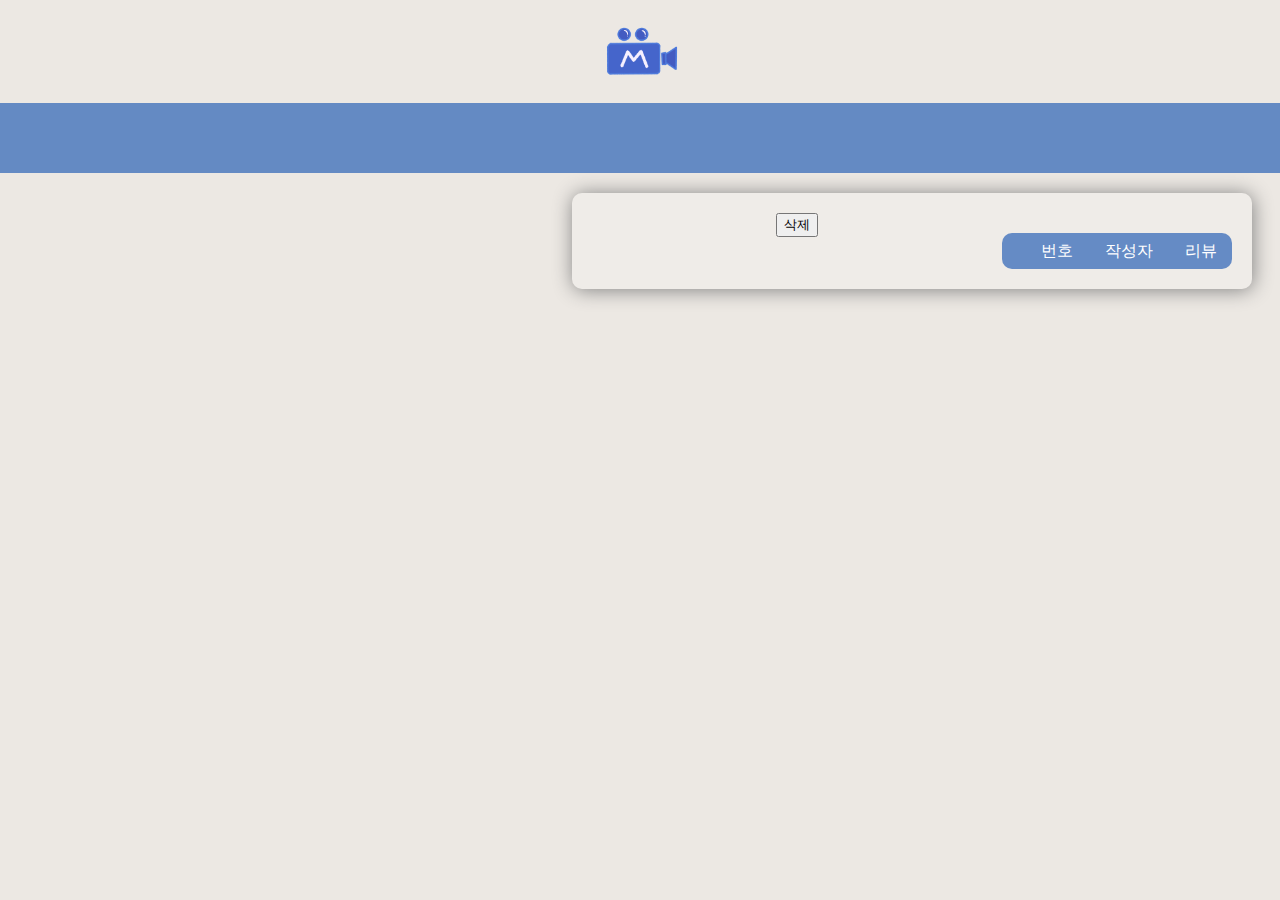
==== index2.html @ 4701bff4 "리뷰삭제" ====
<!DOCTYPE html>
<html lang="en">
  <head>
    <meta charset="UTF-8" />
    <meta name="viewport" content="width=device-width, initial-scale=1.0" />
    <title>Document</title>
    <script src="./src/detail.js"></script>
    <link rel="stylesheet" href="/css/detailPage.css" />
    <link rel="stylesheet" href="/css/reset.css" />
  </head>
  <body>
    <div class="top">
      <img src="movieBlue.png" alt="logoImage" class="logo" onclick="location.href='index.html'" />
    </div>
    <div class="line"></div>
    <!--상세 페이지를 하나로 묶어서 가로로 flex하기 위한 container box-->
    <div class="container" id="containerBox">
      <!--first는 왼쪽 파트, second는 오른쪽 파트-->
      <div class="first" id="firstPage">
        <!--좌측 페이지(first) : 포스터 이미지가 놓일 공간-->
      </div>

      <div class="second" id="secondPage">
        <form id="form">
          <!--우측 페이지(second) : 영화 제목, 줄거리, 평점, 리뷰 작성칸, 리뷰-->
          <div class="detailMovie"></div>

          <table id="reviewForm"></table>
          <button type="button" class="deleteBtn">삭제</button>
        </form>
      </div>
    </div>
  </body>
</html>
---- css/detailPage.css ----
/* 상세페이지 CSS */
@import url("https://fonts.googleapis.com/css2?family=Gowun+Batang&family=Gowun+Dodum&family=Nanum+Myeongjo&display=swap");

body {
  background-color: rgb(236, 232, 227);
  /* background-image: url("../backgroundImage.jpg");
  background-size: cover;
  background-position: center; */
}

.top {
  text-align: center;
  margin: 10px auto 10px auto;
}

.logo {
  width: 80px;
}

.container {
  display: flex;
}

.line {
  width: 100%;
  height: 70px;
  background-color: #3066b8b9;
}

.first {
  width: 40%;
  height: 80%;
  text-align: center;
  margin: 20px 20px 20px 20px;
}

/* 포스터 이미지 */
.posterImage {
  width: 80%;

  border-radius: 10px;
  box-shadow: 1px 1px 20px gray;

  padding: 20px 20px;
  background-color: #ffffff2d;
}

.second {
  width: 50%;
  text-align: center;
  margin: 20px 20px 20px 20px;

  border-radius: 10px;
  box-shadow: 1px 1px 20px gray;

  padding: 20px 20px;
  background-color: #ffffff2d;
}

/* 영화 제목 */
.title {
  height: 40px;
  color: #3066b8;
  background-color: #ffffff2d;

  padding: 20px 20px;
  border: 2px solid #3066b8;
  border-radius: 10px;

  margin: auto auto 20px auto;
}

.title_font {
  font-size: xx-large;
  font-weight: bold;
  font-family: "Gowun Dodum", sans-serif;
}

/* 개봉일 */
.releaseDate {
  font-family: "Gowun Dodum", sans-serif;
  font-weight: bold;

  margin: auto auto 20px auto;
  padding: 10px 20px;
}

/* 평점 */
.voteAverage {
  font-family: "Gowun Dodum", sans-serif;
  font-weight: bold;

  margin: auto auto 20px auto;
  padding: 10px 20px;
}

.genres {
  font-family: "Gowun Dodum", sans-serif;
  font-weight: bold;

  margin: auto auto 20px auto;
  padding: 10px 20px;
}

/* 개봉일 + 장르 + 평점 */
.content_top {
  display: flex;
  color: black;
}

/* 줄거리 */
.overview {
  font-family: "Gowun Dodum", sans-serif;
  color: white;
}

/* 줄거리 */
.content_bottom {
  background-color: #3066b8b9;

  padding: 20px 20px;
  border: 2px solid #3066b8b9;
  border-radius: 10px;

  margin: auto auto 20px auto;
}

/* 리뷰작성쪽 css */

.reviewBox {
  display: inline-block;
  width: 60%;
}
.readBox {
  width: 40%;
  background-color: blue;
}
.reviewBox p {
  margin: 20px 0;
  display: flex;
  align-items: center;
}
.reviewBox input {
  padding: 10px;
  width: 100px;
}
.reviewBox p label {
  align-items: center;
}
#saveButton {
  height: 39px;
  width: 50px;
  float: right;
  margin-left: 5px;
}
#review {
  display: block;
  width: 100%;
  height: 200px;
}
#reviewForm {
  float: right;
  width: 36%;
  margin-top: 20px;
  background-color: #3066b8b9;
  border-radius: 10px;
  color: white;
}
#reviewForm td {
  padding: 20px;
}
table th {
  padding: 10px;
}
/* 리뷰작성쪽 css */
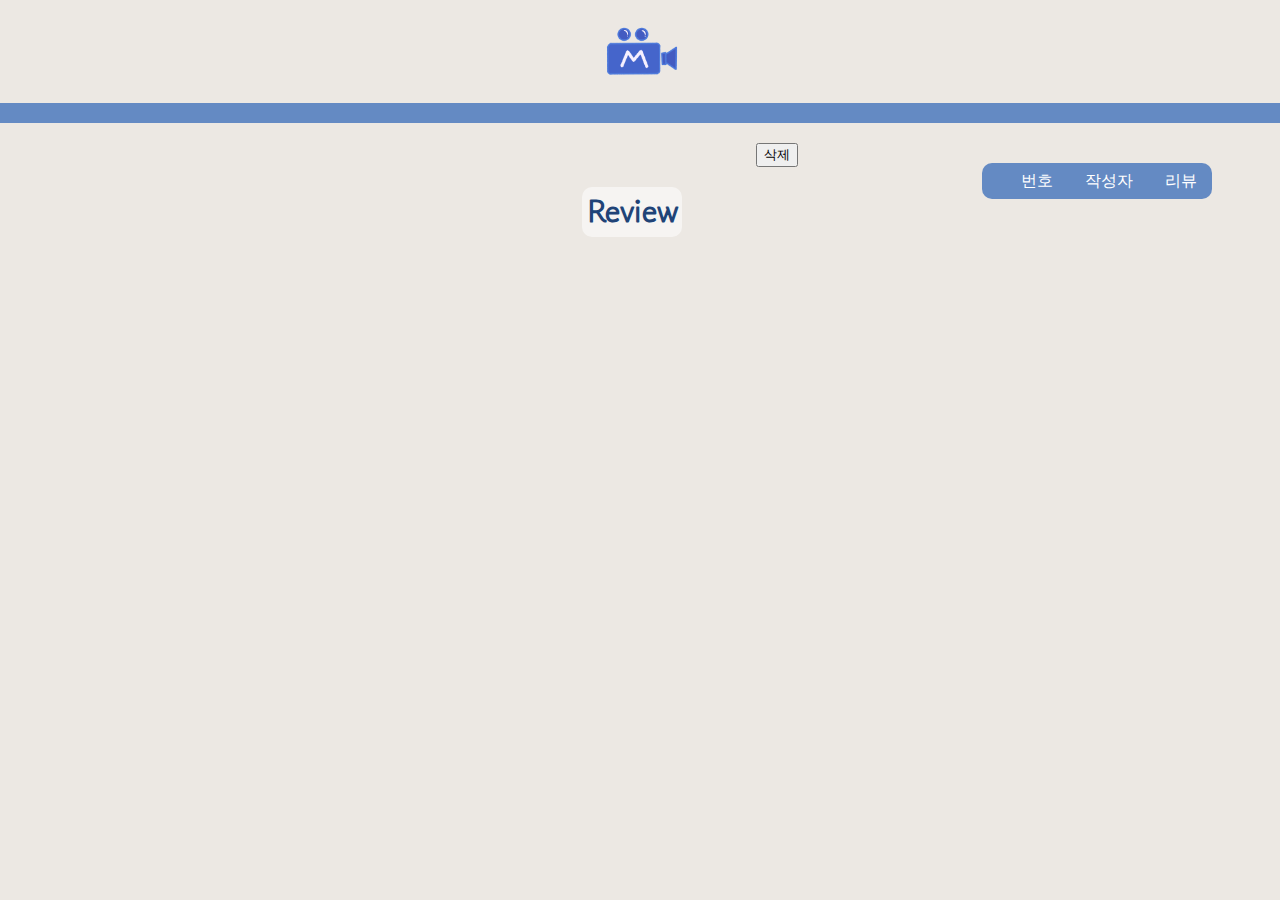
==== commit e9a70bee: "test" ====
--- a/index2.html
+++ b/index2.html
@@ -27,6 +27,11 @@
 
           <table id="reviewForm"></table>
           <button type="button" class="deleteBtn">삭제</button>
+          <div class="revBox">
+            <h1 class="reviewTitle">Review</h1>
+          </div>
+
+          <div id="reviewForm"></div>
         </form>
       </div>
     </div>
--- a/css/detailPage.css
+++ b/css/detailPage.css
@@ -3,9 +3,6 @@
 
 body {
   background-color: rgb(236, 232, 227);
-  /* background-image: url("../backgroundImage.jpg");
-  background-size: cover;
-  background-position: center; */
 }
 
 .top {
@@ -23,10 +20,11 @@
 
 .line {
   width: 100%;
-  height: 70px;
+  height: 20px;
   background-color: #3066b8b9;
 }
 
+/* 포스터 이미지 구역 - 좌측 사이드 */
 .first {
   width: 40%;
   height: 80%;
@@ -34,7 +32,7 @@
   margin: 20px 20px 20px 20px;
 }
 
-/* 포스터 이미지 */
+/* 포스터 이미지 세부 설정 */
 .posterImage {
   width: 80%;
 
@@ -45,22 +43,17 @@
   background-color: #ffffff2d;
 }
 
+/* 정보 및 리뷰 구역 - 우측 사이드 */
 .second {
   width: 50%;
   text-align: center;
   margin: 20px 20px 20px 20px;
-
-  border-radius: 10px;
-  box-shadow: 1px 1px 20px gray;
-
-  padding: 20px 20px;
-  background-color: #ffffff2d;
 }
 
 /* 영화 제목 */
 .title {
-  height: 40px;
-  color: #3066b8;
+  height: 50px;
+  color: #204377;
   background-color: #ffffff2d;
 
   padding: 20px 20px;
@@ -74,6 +67,13 @@
   font-size: xx-large;
   font-weight: bold;
   font-family: "Gowun Dodum", sans-serif;
+  line-height: 1.5;
+}
+
+.engTitle_font {
+  font-weight: bold;
+  font-family: "Gowun Dodum", sans-serif;
+  color: #3066b8b7;
 }
 
 /* 개봉일 */
@@ -85,6 +85,24 @@
   padding: 10px 20px;
 }
 
+/* 장르 */
+.genres {
+  font-family: "Gowun Dodum", sans-serif;
+  font-weight: bold;
+
+  margin: auto auto 20px auto;
+  padding: 10px 20px;
+}
+
+/* 런타임 */
+.runtime {
+  font-family: "Gowun Dodum", sans-serif;
+  font-weight: bold;
+
+  margin: auto auto 20px auto;
+  padding: 10px 20px;
+}
+
 /* 평점 */
 .voteAverage {
   font-family: "Gowun Dodum", sans-serif;
@@ -94,24 +112,33 @@
   padding: 10px 20px;
 }
 
-.genres {
-  font-family: "Gowun Dodum", sans-serif;
-  font-weight: bold;
-
-  margin: auto auto 20px auto;
-  padding: 10px 20px;
-}
-
-/* 개봉일 + 장르 + 평점 */
+/* 개봉일 + 장르 + 런타임 + 평점 한줄로 표현 */
 .content_top {
   display: flex;
   color: black;
 }
 
+/* 출연진 리스트*/
+.castList {
+  font-family: "Gowun Dodum", sans-serif;
+
+  margin: auto auto 10px auto;
+  padding: 10px 20px;
+}
+
+/**/
+.direct {
+  font-family: "Gowun Dodum", sans-serif;
+
+  margin: auto auto 20px auto;
+  padding: 10px 20px;
+}
+
 /* 줄거리 */
 .overview {
   font-family: "Gowun Dodum", sans-serif;
   color: white;
+  line-height: 1.5;
 }
 
 /* 줄거리 */
@@ -123,6 +150,24 @@
   border-radius: 10px;
 
   margin: auto auto 20px auto;
+}
+
+/*리뷰 타이틀 설정*/
+.revBox {
+  height: 50px;
+  width: 100px;
+  color: #204377;
+  background-color: #ffffff8a;
+
+  border-radius: 10px;
+  margin: 20px auto 20px 10px;
+}
+
+.reviewTitle {
+  font-size: xx-large;
+  font-weight: bold;
+  font-family: "Gowun Dodum", sans-serif;
+  line-height: 1.5;
 }
 
 /* 리뷰작성쪽 css */
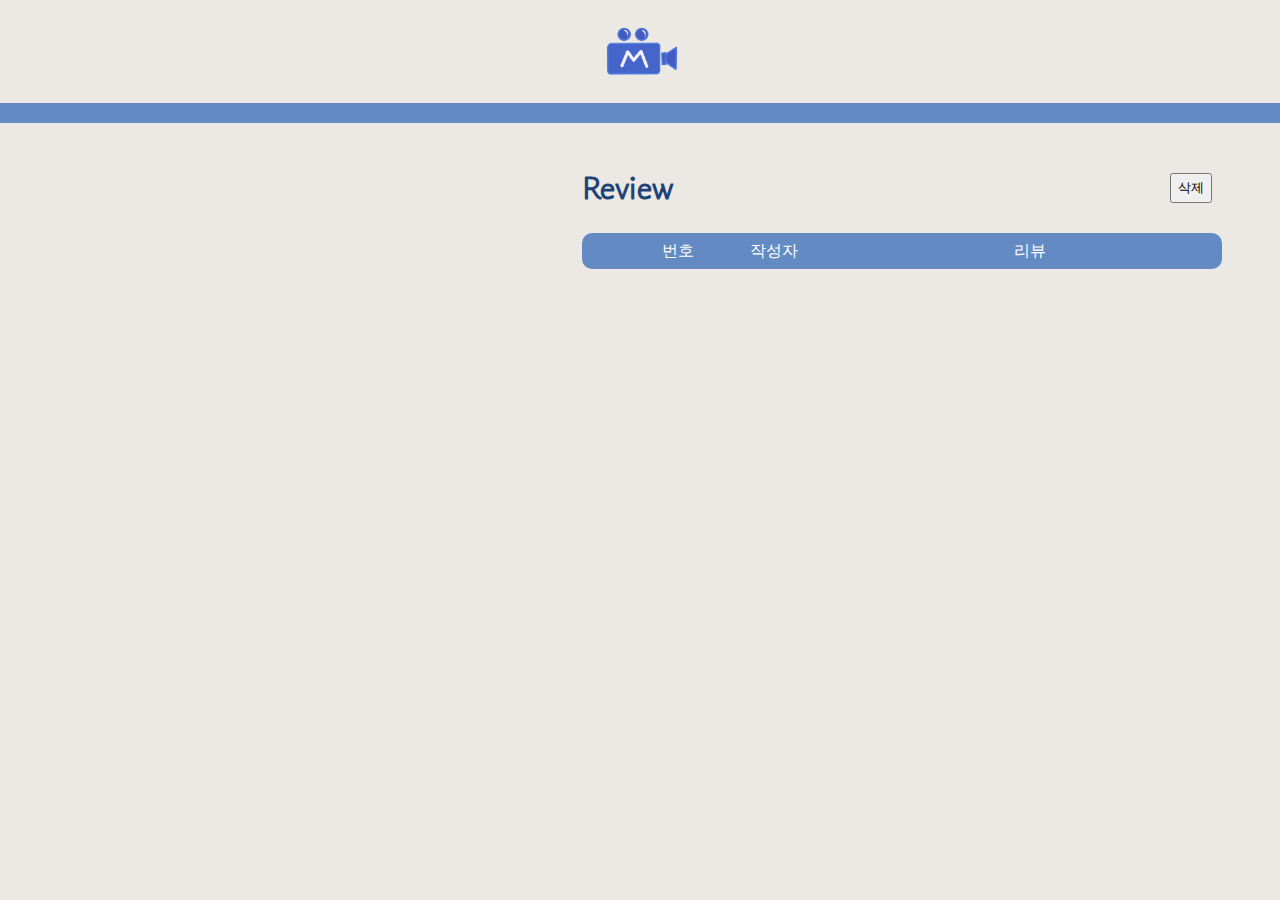
==== commit 3e2a70a8: "비밀번호 일치할시 삭제가 되는기능" ====
--- a/index2.html
+++ b/index2.html
@@ -25,13 +25,11 @@
           <!--우측 페이지(second) : 영화 제목, 줄거리, 평점, 리뷰 작성칸, 리뷰-->
           <div class="detailMovie"></div>
 
-          <table id="reviewForm"></table>
-          <button type="button" class="deleteBtn">삭제</button>
           <div class="revBox">
             <h1 class="reviewTitle">Review</h1>
+            <button type="button" id="deleteBtn" class="deleteBtn">삭제</button>
           </div>
-
-          <div id="reviewForm"></div>
+          <table id="reviewForm"></table>
         </form>
       </div>
     </div>
--- a/css/detailPage.css
+++ b/css/detailPage.css
@@ -154,15 +154,17 @@
 
 /*리뷰 타이틀 설정*/
 .revBox {
+  display: flex;
+  align-items: center;
+  justify-content: space-between;
   height: 50px;
-  width: 100px;
   color: #204377;
-  background-color: #ffffff8a;
-
   border-radius: 10px;
   margin: 20px auto 20px 10px;
 }
-
+.revBox button {
+  height: 30px;
+}
 .reviewTitle {
   font-size: xx-large;
   font-weight: bold;
@@ -172,10 +174,6 @@
 
 /* 리뷰작성쪽 css */
 
-.reviewBox {
-  display: inline-block;
-  width: 60%;
-}
 .readBox {
   width: 40%;
   background-color: blue;
@@ -184,10 +182,12 @@
   margin: 20px 0;
   display: flex;
   align-items: center;
+  justify-content: center;
 }
 .reviewBox input {
   padding: 10px;
   width: 100px;
+  margin: 0 10px;
 }
 .reviewBox p label {
   align-items: center;
@@ -201,20 +201,42 @@
 #review {
   display: block;
   width: 100%;
-  height: 200px;
+  height: 100px;
 }
 #reviewForm {
-  float: right;
-  width: 36%;
-  margin-top: 20px;
+  width: 100%;
   background-color: #3066b8b9;
   border-radius: 10px;
   color: white;
+  margin-left: 10px;
 }
 #reviewForm td {
   padding: 20px;
 }
+table {
+  font-family: "Gowun Dodum", sans-serif;
+  font-weight: bold;
+}
 table th {
   padding: 10px;
 }
+table tbody tr:first-child {
+  border-top: 1px solid black;
+}
+table tbody tr {
+  border-bottom: 1px solid black;
+}
+.tbody tr:last-child {
+  border-bottom: 0;
+}
+.tbody td {
+  border-right: 1px solid black;
+}
+.tbody td:last-child {
+  border-right: 0;
+}
+.reviewBox {
+  font-family: "Gowun Dodum", sans-serif;
+  font-weight: bold;
+}
 /* 리뷰작성쪽 css */
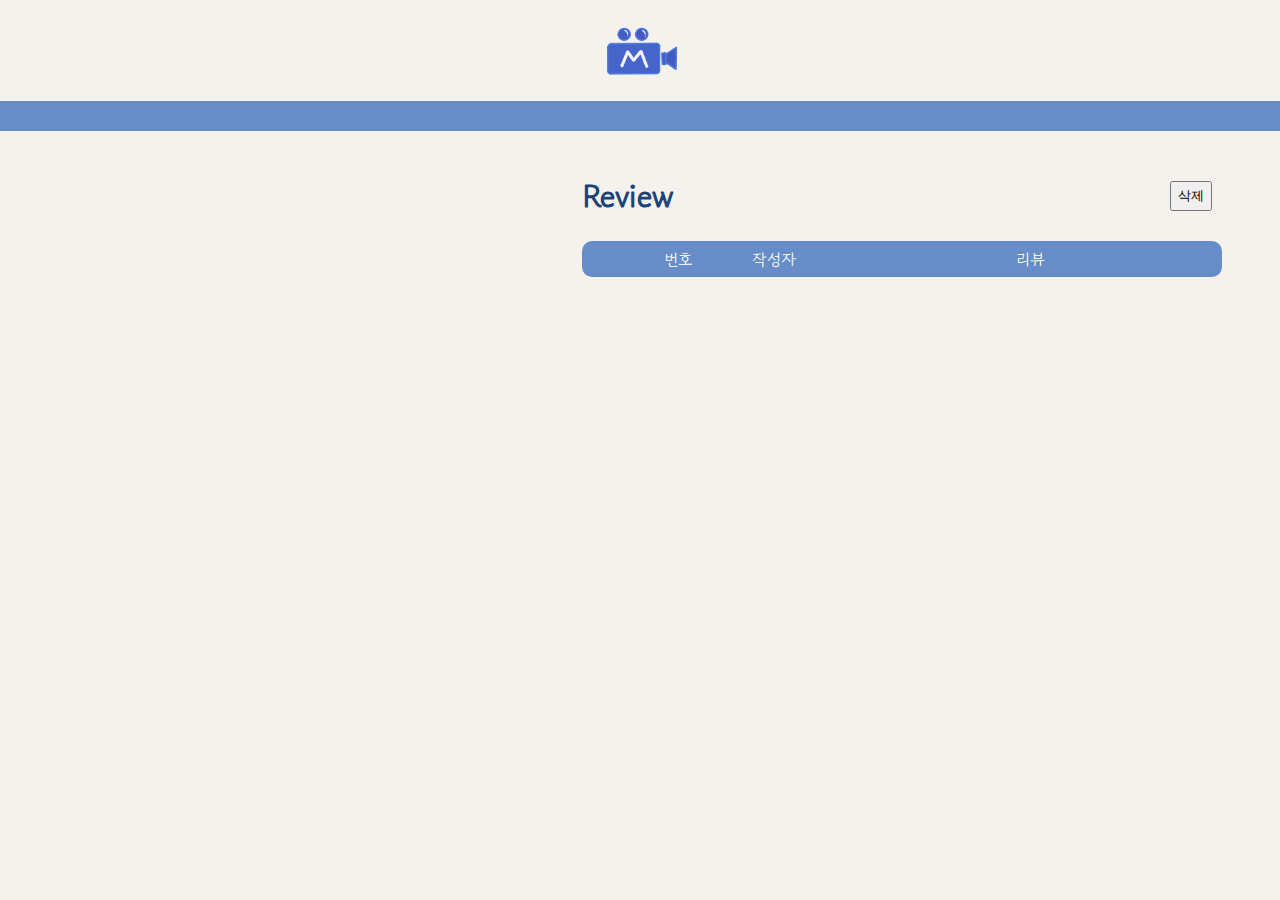
==== commit 93f2f33e: "css수정" ====
--- a/index2.html
+++ b/index2.html
@@ -3,7 +3,7 @@
   <head>
     <meta charset="UTF-8" />
     <meta name="viewport" content="width=device-width, initial-scale=1.0" />
-    <title>Document</title>
+    <title>(상세페이지)영화 검색 사이트</title>
     <script src="./src/detail.js"></script>
     <link rel="stylesheet" href="/css/detailPage.css" />
     <link rel="stylesheet" href="/css/reset.css" />
--- a/css/detailPage.css
+++ b/css/detailPage.css
@@ -2,7 +2,7 @@
 @import url("https://fonts.googleapis.com/css2?family=Gowun+Batang&family=Gowun+Dodum&family=Nanum+Myeongjo&display=swap");
 
 body {
-  background-color: rgb(236, 232, 227);
+  background-color: rgb(245, 242, 238); /*rgb(236, 232, 227)*/
 }
 
 .top {
@@ -20,7 +20,7 @@
 
 .line {
   width: 100%;
-  height: 20px;
+  height: 30px;
   background-color: #3066b8b9;
 }
 
@@ -66,19 +66,18 @@
 .title_font {
   font-size: xx-large;
   font-weight: bold;
-  font-family: "Gowun Dodum", sans-serif;
+
   line-height: 1.5;
 }
 
 .engTitle_font {
   font-weight: bold;
-  font-family: "Gowun Dodum", sans-serif;
+
   color: #3066b8b7;
 }
 
 /* 개봉일 */
 .releaseDate {
-  font-family: "Gowun Dodum", sans-serif;
   font-weight: bold;
 
   margin: auto auto 20px auto;
@@ -87,7 +86,6 @@
 
 /* 장르 */
 .genres {
-  font-family: "Gowun Dodum", sans-serif;
   font-weight: bold;
 
   margin: auto auto 20px auto;
@@ -96,7 +94,6 @@
 
 /* 런타임 */
 .runtime {
-  font-family: "Gowun Dodum", sans-serif;
   font-weight: bold;
 
   margin: auto auto 20px auto;
@@ -105,7 +102,6 @@
 
 /* 평점 */
 .voteAverage {
-  font-family: "Gowun Dodum", sans-serif;
   font-weight: bold;
 
   margin: auto auto 20px auto;
@@ -120,23 +116,20 @@
 
 /* 출연진 리스트*/
 .castList {
-  font-family: "Gowun Dodum", sans-serif;
-
-  margin: auto auto 10px auto;
+  width: 80%;
+  margin: auto auto 10px 10px;
   padding: 10px 20px;
 }
 
 /**/
 .direct {
-  font-family: "Gowun Dodum", sans-serif;
-
-  margin: auto auto 20px auto;
+  width: 200px;
+  margin: auto auto 10px 10px;
   padding: 10px 20px;
 }
 
 /* 줄거리 */
 .overview {
-  font-family: "Gowun Dodum", sans-serif;
   color: white;
   line-height: 1.5;
 }
@@ -168,7 +161,7 @@
 .reviewTitle {
   font-size: xx-large;
   font-weight: bold;
-  font-family: "Gowun Dodum", sans-serif;
+
   line-height: 1.5;
 }
 
@@ -214,7 +207,6 @@
   padding: 20px;
 }
 table {
-  font-family: "Gowun Dodum", sans-serif;
   font-weight: bold;
 }
 table th {
@@ -236,7 +228,6 @@
   border-right: 0;
 }
 .reviewBox {
-  font-family: "Gowun Dodum", sans-serif;
   font-weight: bold;
 }
 /* 리뷰작성쪽 css */
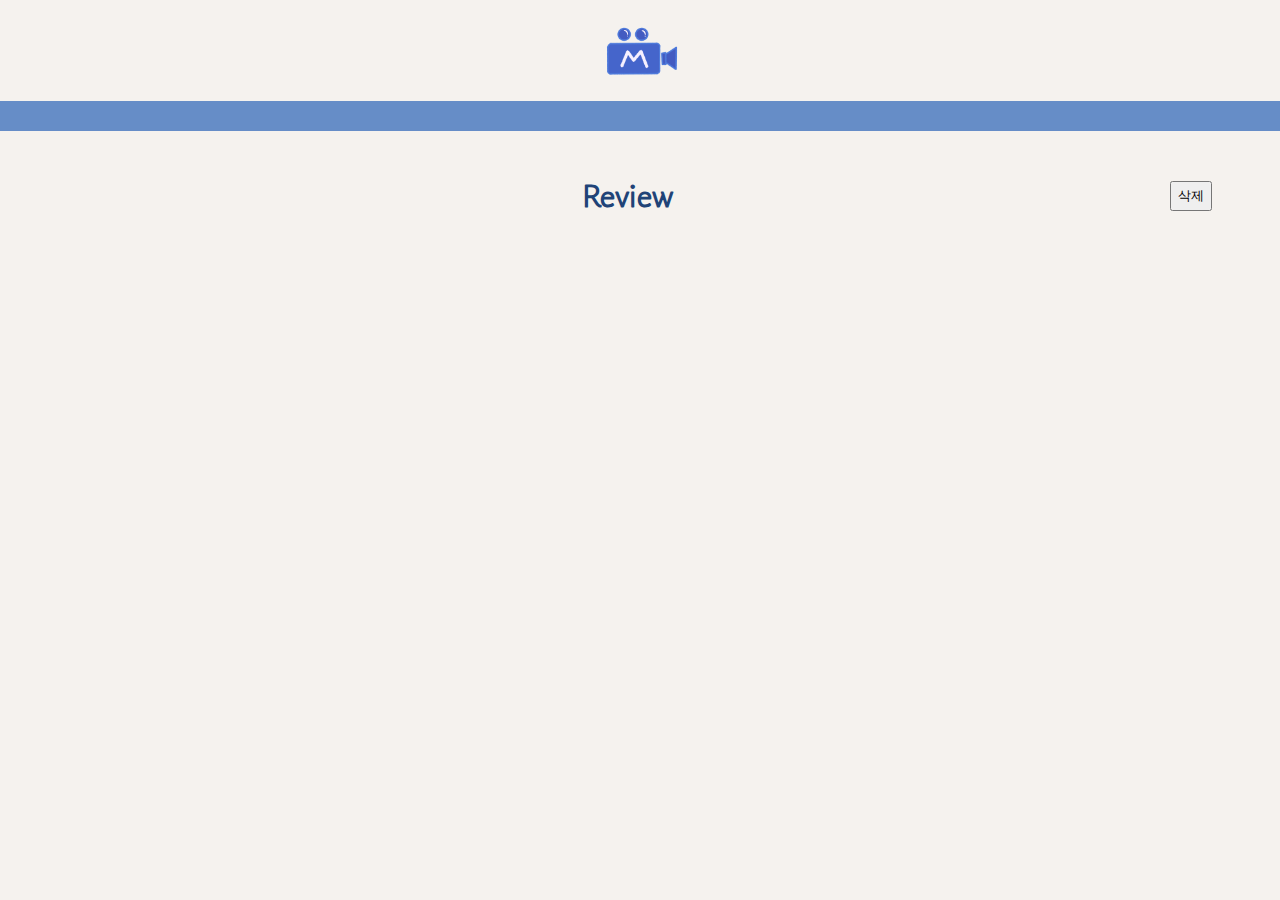
==== commit 91c9ca88: "세부수정" ====
--- a/index2.html
+++ b/index2.html
@@ -3,7 +3,7 @@
   <head>
     <meta charset="UTF-8" />
     <meta name="viewport" content="width=device-width, initial-scale=1.0" />
-    <title>(상세페이지)영화 검색 사이트</title>
+    <title>datilePage</title>
     <script src="./src/detail.js"></script>
     <link rel="stylesheet" href="/css/detailPage.css" />
     <link rel="stylesheet" href="/css/reset.css" />
--- a/css/detailPage.css
+++ b/css/detailPage.css
@@ -66,18 +66,19 @@
 .title_font {
   font-size: xx-large;
   font-weight: bold;
-
+  font-family: "Gowun Dodum", sans-serif;
   line-height: 1.5;
 }
 
 .engTitle_font {
   font-weight: bold;
-
+  font-family: "Gowun Dodum", sans-serif;
   color: #3066b8b7;
 }
 
 /* 개봉일 */
 .releaseDate {
+  font-family: "Gowun Dodum", sans-serif;
   font-weight: bold;
 
   margin: auto auto 20px auto;
@@ -86,6 +87,7 @@
 
 /* 장르 */
 .genres {
+  font-family: "Gowun Dodum", sans-serif;
   font-weight: bold;
 
   margin: auto auto 20px auto;
@@ -94,6 +96,7 @@
 
 /* 런타임 */
 .runtime {
+  font-family: "Gowun Dodum", sans-serif;
   font-weight: bold;
 
   margin: auto auto 20px auto;
@@ -102,6 +105,7 @@
 
 /* 평점 */
 .voteAverage {
+  font-family: "Gowun Dodum", sans-serif;
   font-weight: bold;
 
   margin: auto auto 20px auto;
@@ -116,20 +120,21 @@
 
 /* 출연진 리스트*/
 .castList {
-  width: 80%;
+  font-family: "Gowun Dodum", sans-serif;
   margin: auto auto 10px 10px;
   padding: 10px 20px;
 }
 
 /**/
 .direct {
-  width: 200px;
+  font-family: "Gowun Dodum", sans-serif;
   margin: auto auto 10px 10px;
   padding: 10px 20px;
 }
 
 /* 줄거리 */
 .overview {
+  font-family: "Gowun Dodum", sans-serif;
   color: white;
   line-height: 1.5;
 }
@@ -161,7 +166,7 @@
 .reviewTitle {
   font-size: xx-large;
   font-weight: bold;
-
+  font-family: "Gowun Dodum", sans-serif;
   line-height: 1.5;
 }
 
@@ -207,6 +212,7 @@
   padding: 20px;
 }
 table {
+  font-family: "Gowun Dodum", sans-serif;
   font-weight: bold;
 }
 table th {
@@ -228,6 +234,7 @@
   border-right: 0;
 }
 .reviewBox {
+  font-family: "Gowun Dodum", sans-serif;
   font-weight: bold;
 }
 /* 리뷰작성쪽 css */
